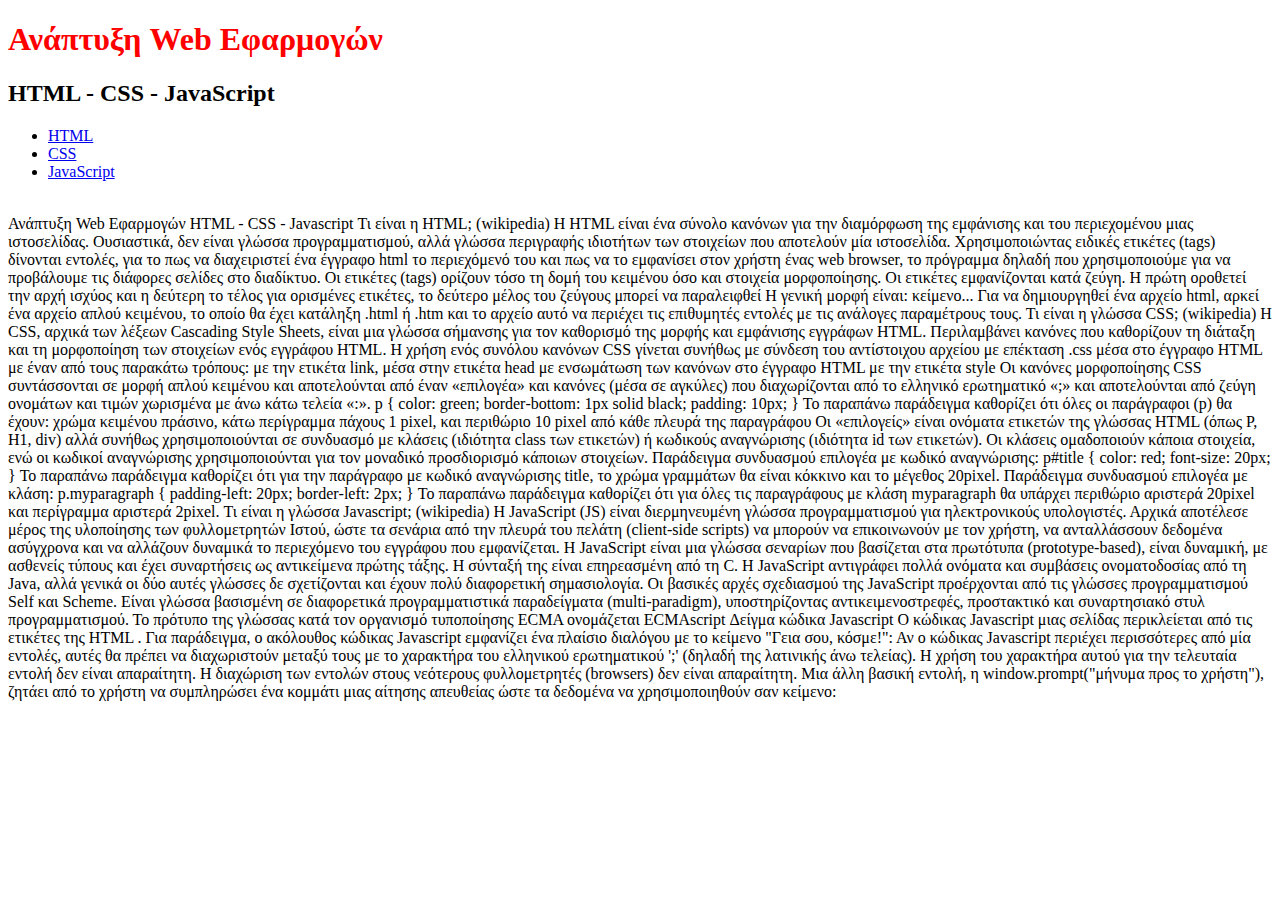
==== flex-site/index.html @ 117a0337 "init project" ====
<!DOCTYPE html>
<html lang="en">
<head>
    <meta charset="UTF-8">
    <meta http-equiv="X-UA-Compatible" content="IE=edge">
    <meta name="viewport" content="width=device-width, initial-scale=1.0">
    <title>Document</title>
    <link rel="stylesheet" href="./main.css">
</head>
<body>

    <div class="container">
        <header>
            <div class="header-title">
            <h1>Ανάπτυξη Web Εφαρμογών</h1>
            <h2>HTML - CSS - JavaScript</h2>
            </div>
            <nav>
                <ul>
                <li><a href="#">HTML</a></li>
                <li><a href="#">CSS</a></li>
                <li><a href="#">JavaScript</a></li> 
                </ul>
            </nav>
        </header>

        <main>

            <div class="banner">
                <img class="banner-img" src="../img/9f01669c-1a51-4a9c-8e97-47e1e55aefe3.jpg" alt="">
                <img class="banner-img" src="../img/0c29ed8c-0a58-4480-b1d2-f9957763717a.jpg" alt="">
                <img class="banner-img" src="../img/4dc34fdd-8a49-4094-8956-510fd96f0edf.jpg" alt="">
            </div>
            Ανάπτυξη Web Εφαρμογών
HTML - CSS - Javascript


Τι είναι η HTML; (wikipedia)

Η HTML είναι ένα σύνολο κανόνων για την διαμόρφωση της εμφάνισης και του περιεχομένου μιας ιστοσελίδας. Ουσιαστικά, δεν είναι γλώσσα προγραμματισμού, αλλά γλώσσα περιγραφής ιδιοτήτων των στοιχείων που αποτελούν μία ιστοσελίδα.

Χρησιμοποιώντας ειδικές ετικέτες (tags) δίνονται εντολές, για το πως να διαχειριστεί ένα έγγραφο html το περιεχόμενό του και πως να το εμφανίσει στον χρήστη ένας web browser, το πρόγραμμα δηλαδή που χρησιμοποιούμε για να προβάλουμε τις διάφορες σελίδες στο διαδίκτυο.

Οι ετικέτες (tags) ορίζουν τόσο τη δομή του κειμένου όσο και στοιχεία μορφοποίησης. Οι ετικέτες εμφανίζονται κατά ζεύγη.

    Η πρώτη οροθετεί την αρχή ισχύος
    και η δεύτερη το τέλος
    για ορισμένες ετικέτες, το δεύτερο μέλος του ζεύγους μπορεί να παραλειφθεί

Η γενική μορφή είναι:

              
<tag "πιθανές παράμετροι"> κείμενο... </tag>

          

Για να δημιουργηθεί ένα αρχείο html, αρκεί ένα αρχείο απλού κειμένου, το οποίο θα έχει κατάληξη .html ή .htm και το αρχείο αυτό να περιέχει τις επιθυμητές εντολές με τις ανάλογες παραμέτρους τους.
Τι είναι η γλώσσα CSS; (wikipedia)

Η CSS, αρχικά των λέξεων Cascading Style Sheets, είναι μια γλώσσα σήμανσης για τον καθορισμό της μορφής και εμφάνισης εγγράφων HTML. Περιλαμβάνει κανόνες που καθορίζουν τη διάταξη και τη μορφοποίηση των στοιχείων ενός εγγράφου HTML.

Η χρήση ενός συνόλου κανόνων CSS γίνεται συνήθως με σύνδεση του αντίστοιχου αρχείου με επέκταση .css μέσα στο έγγραφο HTML με έναν από τους παρακάτω τρόπους:

    με την ετικέτα link, μέσα στην ετικέτα head
    με ενσωμάτωση των κανόνων στο έγγραφο HTML με την ετικέτα style

          

<link rel='stylesheet' media='screen' href='to‐styl‐mou.css'>

<style> h1 { color: red; } </style>
          

      

Οι κανόνες μορφοποίησης CSS συντάσσονται σε μορφή απλού κειμένου και αποτελούνται από έναν «επιλογέα» και κανόνες (μέσα σε αγκύλες) που διαχωρίζονται από το ελληνικό ερωτηματικό «;» και αποτελούνται από ζεύγη ονομάτων και τιμών χωρισμένα με άνω κάτω τελεία «:».

          

p { 
color: green; 
border‐bottom: 1px solid black; 
padding: 10px; 
}
          

      

Το παραπάνω παράδειγμα καθορίζει ότι όλες οι παράγραφοι (p) θα έχουν:

    χρώμα κειμένου πράσινο,
    κάτω περίγραμμα πάχους 1 pixel,
    και περιθώριο 10 pixel από κάθε πλευρά της παραγράφου

Οι «επιλογείς» είναι ονόματα ετικετών της γλώσσας HTML (όπως P, H1, div) αλλά συνήθως χρησιμοποιούνται σε συνδυασμό με κλάσεις (ιδιότητα class των ετικετών) ή κωδικούς αναγνώρισης (ιδιότητα id των ετικετών).

Οι κλάσεις ομαδοποιούν κάποια στοιχεία, ενώ οι κωδικοί αναγνώρισης χρησιμοποιούνται για τον μοναδικό προσδιορισμό κάποιων στοιχείων.

Παράδειγμα συνδυασμού επιλογέα με κωδικό αναγνώρισης:

          

p#title { 
color: red; 
font‐size: 20px; 
}
          

      

Το παραπάνω παράδειγμα καθορίζει ότι για την παράγραφο με κωδικό αναγνώρισης title, το χρώμα γραμμάτων θα είναι κόκκινο και το μέγεθος 20pixel.

Παράδειγμα συνδυασμού επιλογέα με κλάση:

          

p.myparagraph { 
padding‐left: 20px; 
border‐left: 2px; 
}
          

      

Το παραπάνω παράδειγμα καθορίζει ότι για όλες τις παραγράφους με κλάση myparagraph θα υπάρχει περιθώριο αριστερά 20pixel και περίγραμμα αριστερά 2pixel.
Τι είναι η γλώσσα Javascript; (wikipedia)

Η JavaScript (JS) είναι διερμηνευμένη γλώσσα προγραμματισμού για ηλεκτρονικούς υπολογιστές. Αρχικά αποτέλεσε μέρος της υλοποίησης των φυλλομετρητών Ιστού, ώστε τα σενάρια από την πλευρά του πελάτη (client-side scripts) να μπορούν να επικοινωνούν με τον χρήστη, να ανταλλάσσουν δεδομένα ασύγχρονα και να αλλάζουν δυναμικά το περιεχόμενο του εγγράφου που εμφανίζεται.

Η JavaScript είναι μια γλώσσα σεναρίων που βασίζεται στα πρωτότυπα (prototype-based), είναι δυναμική, με ασθενείς τύπους και έχει συναρτήσεις ως αντικείμενα πρώτης τάξης. Η σύνταξή της είναι επηρεασμένη από τη C. Η JavaScript αντιγράφει πολλά ονόματα και συμβάσεις ονοματοδοσίας από τη Java, αλλά γενικά οι δύο αυτές γλώσσες δε σχετίζονται και έχουν πολύ διαφορετική σημασιολογία. Οι βασικές αρχές σχεδιασμού της JavaScript προέρχονται από τις γλώσσες προγραμματισμού Self και Scheme. Είναι γλώσσα βασισμένη σε διαφορετικά προγραμματιστικά παραδείγματα (multi-paradigm), υποστηρίζοντας αντικειμενοστρεφές, προστακτικό και συναρτησιακό στυλ προγραμματισμού.

Το πρότυπο της γλώσσας κατά τον οργανισμό τυποποίησης ECMA ονομάζεται ECMAscript
Δείγμα κώδικα Javascript

Ο κώδικας Javascript μιας σελίδας περικλείεται από τις ετικέτες της HTML <script type="text/javascript"> και </script>.

Για παράδειγμα, ο ακόλουθος κώδικας Javascript εμφανίζει ένα πλαίσιο διαλόγου με το κείμενο "Γεια σου, κόσμε!":

          

<script type="text/javascript">
alert('Γεια σου, κόσμε!');
</script>
          

      

Αν ο κώδικας Javascript περιέχει περισσότερες από μία εντολές, αυτές θα πρέπει να διαχωριστούν μεταξύ τους με το χαρακτήρα του ελληνικού ερωτηματικού ';' (δηλαδή της λατινικής άνω τελείας). Η χρήση του χαρακτήρα αυτού για την τελευταία εντολή δεν είναι απαραίτητη. Η διαχώριση των εντολών στους νεότερους φυλλομετρητές (browsers) δεν είναι απαραίτητη.

Μια άλλη βασική εντολή, η window.prompt("μήνυμα προς το χρήστη"), ζητάει από το χρήστη να συμπληρώσει ένα κομμάτι μιας αίτησης απευθείας ώστε τα δεδομένα να χρησιμοποιηθούν σαν κείμενo:

          

<script>
var firstVariable = window.prompt("PLEASE FILL IN YOUR NAME")
alert("Your name is " + firstVariable + ".")
</script>
        </main>
    </div>

</body>
</html>
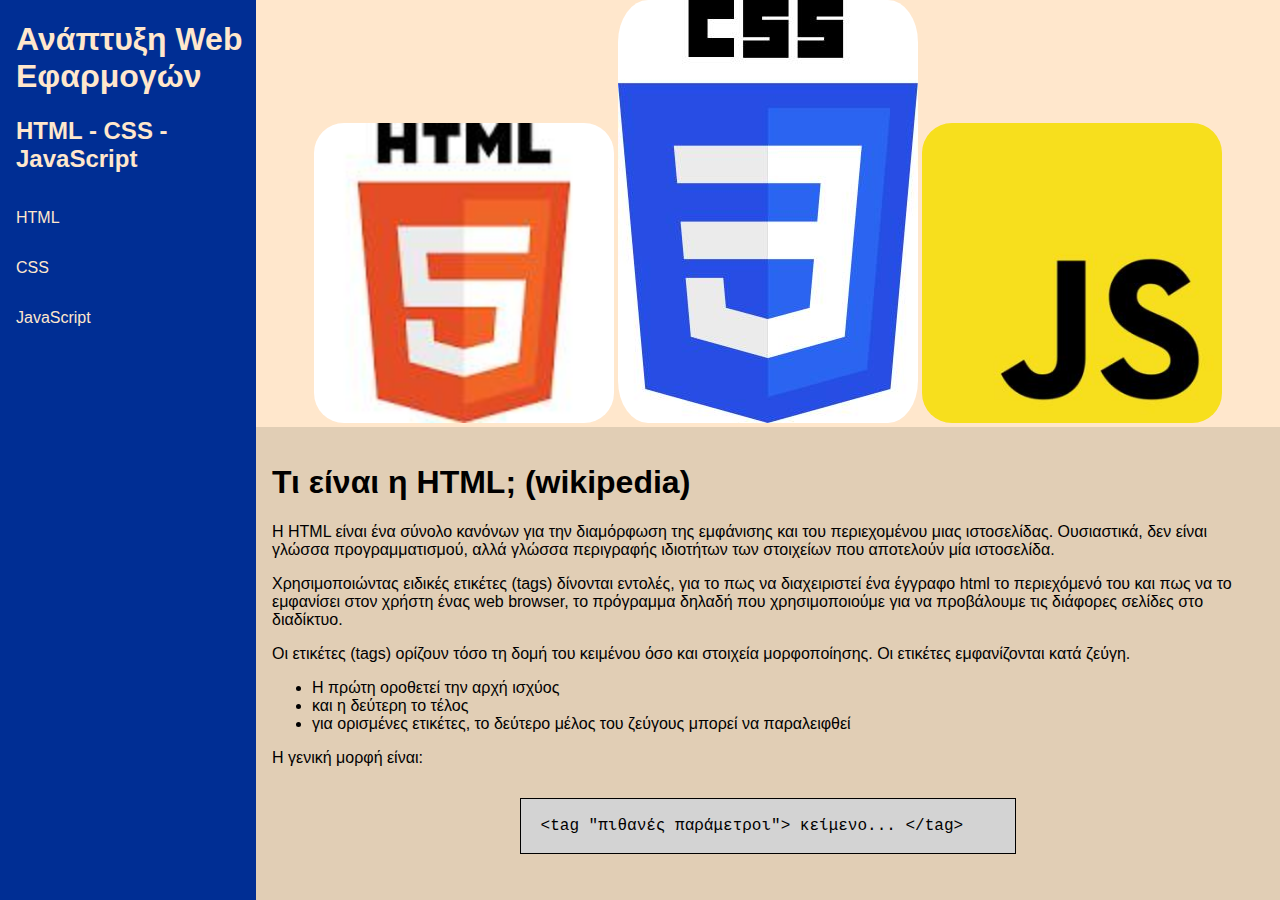
==== commit 5ede9bc8: "init project" ====
--- a/flex-site/index.html
+++ b/flex-site/index.html
@@ -5,7 +5,7 @@
     <meta http-equiv="X-UA-Compatible" content="IE=edge">
     <meta name="viewport" content="width=device-width, initial-scale=1.0">
     <title>Document</title>
-    <link rel="stylesheet" href="./main.css">
+    <link rel="stylesheet" href="./style/main.css">
 </head>
 <body>
 
@@ -15,11 +15,15 @@
             <h1>Ανάπτυξη Web Εφαρμογών</h1>
             <h2>HTML - CSS - JavaScript</h2>
             </div>
-            <nav>
+            <input class="side-menu" type="checkbox" id="side-menu">
+            <label class="hamb" for="side-menu">
+                <span class="hamb-line"></span>
+            </label>
+            <nav class="active">
                 <ul>
-                <li><a href="#">HTML</a></li>
-                <li><a href="#">CSS</a></li>
-                <li><a href="#">JavaScript</a></li> 
+                <li><a href="#html">HTML</a></li>
+                <li><a href="#css">CSS</a></li>
+                <li><a href="#javascript">JavaScript</a></li> 
                 </ul>
             </nav>
         </header>
@@ -27,136 +31,153 @@
         <main>
 
             <div class="banner">
-                <img class="banner-img" src="../img/9f01669c-1a51-4a9c-8e97-47e1e55aefe3.jpg" alt="">
-                <img class="banner-img" src="../img/0c29ed8c-0a58-4480-b1d2-f9957763717a.jpg" alt="">
-                <img class="banner-img" src="../img/4dc34fdd-8a49-4094-8956-510fd96f0edf.jpg" alt="">
+                <img class="banner-images" src="./img/9f01669c-1a51-4a9c-8e97-47e1e55aefe3.jpg" alt="">
+                <img class="banner-images" src="./img/0c29ed8c-0a58-4480-b1d2-f9957763717a.jpg" alt="">
+                <img class="banner-images" src="./img/4dc34fdd-8a49-4094-8956-510fd96f0edf.jpg" alt="">
             </div>
-            Ανάπτυξη Web Εφαρμογών
-HTML - CSS - Javascript
+
+            <section id="html" class="bgcolor-beige">
+
+                <h1>Τι είναι η HTML; (wikipedia)</h1>
+
+                <p>Η HTML είναι ένα σύνολο κανόνων για την διαμόρφωση της εμφάνισης και του περιεχομένου μιας ιστοσελίδας. Ουσιαστικά, δεν είναι γλώσσα προγραμματισμού, αλλά γλώσσα περιγραφής ιδιοτήτων των στοιχείων που αποτελούν μία ιστοσελίδα.</p>
+
+                <p>Χρησιμοποιώντας ειδικές ετικέτες (tags) δίνονται εντολές, για το πως να διαχειριστεί ένα έγγραφο html το περιεχόμενό του και πως να το εμφανίσει στον χρήστη ένας web browser, το πρόγραμμα δηλαδή που χρησιμοποιούμε για να προβάλουμε τις διάφορες σελίδες στο διαδίκτυο.</p>
+
+                <p>Οι ετικέτες (tags) ορίζουν τόσο τη δομή του κειμένου όσο και στοιχεία μορφοποίησης. Οι ετικέτες εμφανίζονται κατά ζεύγη.</p>
+                
+                <ul>
+                    <li> Η πρώτη οροθετεί την αρχή ισχύος</li>
+                    <li>και η δεύτερη το τέλος</li>
+                    <li>για ορισμένες ετικέτες, το δεύτερο μέλος του ζεύγους μπορεί να παραλειφθεί</li>
+                </ul>
+
+                <p>
+                    Η γενική μορφή είναι: 
+                <pre>
+                    <code>
+ &lt;tag "πιθανές παράμετροι"&gt; κείμενο... &lt;/tag&gt;
+                    </code> 
+                </pre>
+                </p>
+
+                        
+
+                Για να δημιουργηθεί ένα αρχείο html, αρκεί ένα αρχείο απλού κειμένου, το οποίο θα έχει κατάληξη .html ή .htm και το αρχείο αυτό να περιέχει τις επιθυμητές εντολές με τις ανάλογες παραμέτρους τους.
+            </section>
+
+            <section id="css"> 
+                <h1>Τι είναι η γλώσσα CSS; (wikipedia)</h1>
 
 
-Τι είναι η HTML; (wikipedia)
+                <p> Η CSS, αρχικά των λέξεων Cascading Style Sheets, είναι μια γλώσσα σήμανσης για τον καθορισμό της μορφής και εμφάνισης εγγράφων HTML. Περιλαμβάνει κανόνες που καθορίζουν τη διάταξη και τη μορφοποίηση των στοιχείων ενός εγγράφου HTML.</p>
 
-Η HTML είναι ένα σύνολο κανόνων για την διαμόρφωση της εμφάνισης και του περιεχομένου μιας ιστοσελίδας. Ουσιαστικά, δεν είναι γλώσσα προγραμματισμού, αλλά γλώσσα περιγραφής ιδιοτήτων των στοιχείων που αποτελούν μία ιστοσελίδα.
+                <p> Η χρήση ενός συνόλου κανόνων CSS γίνεται συνήθως με σύνδεση του αντίστοιχου αρχείου με επέκταση .css μέσα στο έγγραφο HTML με έναν από τους παρακάτω τρόπους:</p>
 
-Χρησιμοποιώντας ειδικές ετικέτες (tags) δίνονται εντολές, για το πως να διαχειριστεί ένα έγγραφο html το περιεχόμενό του και πως να το εμφανίσει στον χρήστη ένας web browser, το πρόγραμμα δηλαδή που χρησιμοποιούμε για να προβάλουμε τις διάφορες σελίδες στο διαδίκτυο.
+                <ul>
+                <li> με την ετικέτα link, μέσα στην ετικέτα head</li>
+                    <li> με ενσωμάτωση των κανόνων στο έγγραφο HTML με την ετικέτα style</li>
+                </ul>
+                
+                <pre>
+                <code>
+ &lt;link rel='stylesheet' media='screen' href='to‐styl‐mou.css'&gt;
 
-Οι ετικέτες (tags) ορίζουν τόσο τη δομή του κειμένου όσο και στοιχεία μορφοποίησης. Οι ετικέτες εμφανίζονται κατά ζεύγη.
+ &lt;style&gt; h1 { color: red; } &lt;/style&gt;
+                </code>
+                </pre>        
 
-    Η πρώτη οροθετεί την αρχή ισχύος
-    και η δεύτερη το τέλος
-    για ορισμένες ετικέτες, το δεύτερο μέλος του ζεύγους μπορεί να παραλειφθεί
+                <p> Οι κανόνες μορφοποίησης CSS συντάσσονται σε μορφή απλού κειμένου και αποτελούνται από έναν «επιλογέα» και κανόνες (μέσα σε αγκύλες) που διαχωρίζονται από το ελληνικό ερωτηματικό «;» και αποτελούνται από ζεύγη ονομάτων και τιμών χωρισμένα με άνω κάτω τελεία «:».</p>
+                <pre>
+                  <code>
+ p { 
+ color: green; 
+ border‐bottom: 1px solid black; 
+ padding: 10px; 
+ }
+                  </code>  
+                </pre>
 
-Η γενική μορφή είναι:
+                <p> Το παραπάνω παράδειγμα καθορίζει ότι όλες οι παράγραφοι (p) θα έχουν:</p>
+                <ul>
+                    <li>χρώμα κειμένου πράσινο,</li>
+                    <li>κάτω περίγραμμα πάχους 1 pixel,</li>
+                    <li>και περιθώριο 10 pixel από κάθε πλευρά της παραγράφου</li>
+                </ul>
 
-              
-<tag "πιθανές παράμετροι"> κείμενο... </tag>
+                <p> Οι «επιλογείς» είναι ονόματα ετικετών της γλώσσας HTML (όπως P, H1, div) αλλά συνήθως χρησιμοποιούνται σε συνδυασμό με κλάσεις (ιδιότητα class των ετικετών) ή κωδικούς αναγνώρισης (ιδιότητα id των ετικετών).</p>
 
-          
+                <p> Οι κλάσεις ομαδοποιούν κάποια στοιχεία, ενώ οι κωδικοί αναγνώρισης χρησιμοποιούνται για τον μοναδικό προσδιορισμό κάποιων στοιχείων.</p>
 
-Για να δημιουργηθεί ένα αρχείο html, αρκεί ένα αρχείο απλού κειμένου, το οποίο θα έχει κατάληξη .html ή .htm και το αρχείο αυτό να περιέχει τις επιθυμητές εντολές με τις ανάλογες παραμέτρους τους.
-Τι είναι η γλώσσα CSS; (wikipedia)
+                <p> Παράδειγμα συνδυασμού επιλογέα με κωδικό αναγνώρισης:</p>
+                
+                <pre>
+                <code>
+ p#title { 
+ color: red; 
+ font‐size: 20px; 
+ }
+                </code>
+                </pre>          
 
-Η CSS, αρχικά των λέξεων Cascading Style Sheets, είναι μια γλώσσα σήμανσης για τον καθορισμό της μορφής και εμφάνισης εγγράφων HTML. Περιλαμβάνει κανόνες που καθορίζουν τη διάταξη και τη μορφοποίηση των στοιχείων ενός εγγράφου HTML.
+                <p>Το παραπάνω παράδειγμα καθορίζει ότι για την παράγραφο με κωδικό αναγνώρισης title, το χρώμα γραμμάτων θα είναι κόκκινο και το μέγεθος 20pixel.</p>
 
-Η χρήση ενός συνόλου κανόνων CSS γίνεται συνήθως με σύνδεση του αντίστοιχου αρχείου με επέκταση .css μέσα στο έγγραφο HTML με έναν από τους παρακάτω τρόπους:
+                <p>Παράδειγμα συνδυασμού επιλογέα με κλάση:</p>
 
-    με την ετικέτα link, μέσα στην ετικέτα head
-    με ενσωμάτωση των κανόνων στο έγγραφο HTML με την ετικέτα style
+                <pre>
+                <code>
+  p.myparagraph { 
+  padding‐left: 20px; 
+  border‐left: 2px; 
+  }
+                </code>
+                </pre>  
+                        
 
-          
+        
 
-<link rel='stylesheet' media='screen' href='to‐styl‐mou.css'>
+                <p> Το παραπάνω παράδειγμα καθορίζει ότι για όλες τις παραγράφους με κλάση myparagraph θα υπάρχει περιθώριο αριστερά 20pixel και περίγραμμα αριστερά 2pixel.</p>
+            </section>
 
-<style> h1 { color: red; } </style>
-          
+            <section id="javascript">
+                <h1>Τι είναι η γλώσσα Javascript; (wikipedia)</h1>
+                <p>Η JavaScript (JS) είναι διερμηνευμένη γλώσσα προγραμματισμού για ηλεκτρονικούς υπολογιστές. Αρχικά αποτέλεσε μέρος της υλοποίησης των φυλλομετρητών Ιστού, ώστε τα σενάρια από την πλευρά του πελάτη (client-side scripts) να μπορούν να επικοινωνούν με τον χρήστη, να ανταλλάσσουν δεδομένα ασύγχρονα και να αλλάζουν δυναμικά το περιεχόμενο του εγγράφου που εμφανίζεται.</p>
+                <p>Η JavaScript είναι μια γλώσσα σεναρίων που βασίζεται στα πρωτότυπα (prototype-based), είναι δυναμική, με ασθενείς τύπους και έχει συναρτήσεις ως αντικείμενα πρώτης τάξης. Η σύνταξή της είναι επηρεασμένη από τη C. Η JavaScript αντιγράφει πολλά ονόματα και συμβάσεις ονοματοδοσίας από τη Java, αλλά γενικά οι δύο αυτές γλώσσες δε σχετίζονται και έχουν πολύ διαφορετική σημασιολογία. Οι βασικές αρχές σχεδιασμού της JavaScript προέρχονται από τις γλώσσες προγραμματισμού Self και Scheme. Είναι γλώσσα βασισμένη σε διαφορετικά προγραμματιστικά παραδείγματα (multi-paradigm), υποστηρίζοντας αντικειμενοστρεφές, προστακτικό και συναρτησιακό στυλ προγραμματισμού.</p>
+                <p>Το πρότυπο της γλώσσας κατά τον οργανισμό τυποποίησης ECMA ονομάζεται ECMAscript</p>
+                <h1>Δείγμα κώδικα Javascript</h1>
 
-      
+                <p>Ο κώδικας Javascript μιας σελίδας περικλείεται από τις ετικέτες της HTML &lt;script type="text/javascript"&gt; και &lt;/script&gt;.</p>
 
-Οι κανόνες μορφοποίησης CSS συντάσσονται σε μορφή απλού κειμένου και αποτελούνται από έναν «επιλογέα» και κανόνες (μέσα σε αγκύλες) που διαχωρίζονται από το ελληνικό ερωτηματικό «;» και αποτελούνται από ζεύγη ονομάτων και τιμών χωρισμένα με άνω κάτω τελεία «:».
+                <p>Για παράδειγμα, ο ακόλουθος κώδικας Javascript εμφανίζει ένα πλαίσιο διαλόγου με το κείμενο "Γεια σου, κόσμε!":</p>
 
-          
+                
+                <pre>
+                <code>
+ &lt;script type="text/javascript"&gt;
+ alert('Γεια σου, κόσμε!');
+ &lt;/script&gt;
+                </code>
+                </pre>
 
-p { 
-color: green; 
-border‐bottom: 1px solid black; 
-padding: 10px; 
-}
-          
+                
 
-      
+            
 
-Το παραπάνω παράδειγμα καθορίζει ότι όλες οι παράγραφοι (p) θα έχουν:
+                <p> Αν ο κώδικας Javascript περιέχει περισσότερες από μία εντολές, αυτές θα πρέπει να διαχωριστούν μεταξύ τους με το χαρακτήρα του ελληνικού ερωτηματικού ';' (δηλαδή της λατινικής άνω τελείας). Η χρήση του χαρακτήρα αυτού για την τελευταία εντολή δεν είναι απαραίτητη. Η διαχώριση των εντολών στους νεότερους φυλλομετρητές (browsers) δεν είναι απαραίτητη.</p>
 
-    χρώμα κειμένου πράσινο,
-    κάτω περίγραμμα πάχους 1 pixel,
-    και περιθώριο 10 pixel από κάθε πλευρά της παραγράφου
+                <p> Μια άλλη βασική εντολή, η window.prompt("μήνυμα προς το χρήστη"), ζητάει από το χρήστη να συμπληρώσει ένα κομμάτι μιας αίτησης απευθείας ώστε τα δεδομένα να χρησιμοποιηθούν σαν κείμενo:</p>
 
-Οι «επιλογείς» είναι ονόματα ετικετών της γλώσσας HTML (όπως P, H1, div) αλλά συνήθως χρησιμοποιούνται σε συνδυασμό με κλάσεις (ιδιότητα class των ετικετών) ή κωδικούς αναγνώρισης (ιδιότητα id των ετικετών).
+                <pre>
+                    <code>
+ &lt;script&gt;
+ var firstVariable = window.prompt("PLEASE FILL IN YOUR NAME")
+ alert("Your name is " + firstVariable + ".")
+ &lt;/script&gt;
+                    </code>
+                </pre> 
 
-Οι κλάσεις ομαδοποιούν κάποια στοιχεία, ενώ οι κωδικοί αναγνώρισης χρησιμοποιούνται για τον μοναδικό προσδιορισμό κάποιων στοιχείων.
-
-Παράδειγμα συνδυασμού επιλογέα με κωδικό αναγνώρισης:
-
-          
-
-p#title { 
-color: red; 
-font‐size: 20px; 
-}
-          
-
-      
-
-Το παραπάνω παράδειγμα καθορίζει ότι για την παράγραφο με κωδικό αναγνώρισης title, το χρώμα γραμμάτων θα είναι κόκκινο και το μέγεθος 20pixel.
-
-Παράδειγμα συνδυασμού επιλογέα με κλάση:
-
-          
-
-p.myparagraph { 
-padding‐left: 20px; 
-border‐left: 2px; 
-}
-          
-
-      
-
-Το παραπάνω παράδειγμα καθορίζει ότι για όλες τις παραγράφους με κλάση myparagraph θα υπάρχει περιθώριο αριστερά 20pixel και περίγραμμα αριστερά 2pixel.
-Τι είναι η γλώσσα Javascript; (wikipedia)
-
-Η JavaScript (JS) είναι διερμηνευμένη γλώσσα προγραμματισμού για ηλεκτρονικούς υπολογιστές. Αρχικά αποτέλεσε μέρος της υλοποίησης των φυλλομετρητών Ιστού, ώστε τα σενάρια από την πλευρά του πελάτη (client-side scripts) να μπορούν να επικοινωνούν με τον χρήστη, να ανταλλάσσουν δεδομένα ασύγχρονα και να αλλάζουν δυναμικά το περιεχόμενο του εγγράφου που εμφανίζεται.
-
-Η JavaScript είναι μια γλώσσα σεναρίων που βασίζεται στα πρωτότυπα (prototype-based), είναι δυναμική, με ασθενείς τύπους και έχει συναρτήσεις ως αντικείμενα πρώτης τάξης. Η σύνταξή της είναι επηρεασμένη από τη C. Η JavaScript αντιγράφει πολλά ονόματα και συμβάσεις ονοματοδοσίας από τη Java, αλλά γενικά οι δύο αυτές γλώσσες δε σχετίζονται και έχουν πολύ διαφορετική σημασιολογία. Οι βασικές αρχές σχεδιασμού της JavaScript προέρχονται από τις γλώσσες προγραμματισμού Self και Scheme. Είναι γλώσσα βασισμένη σε διαφορετικά προγραμματιστικά παραδείγματα (multi-paradigm), υποστηρίζοντας αντικειμενοστρεφές, προστακτικό και συναρτησιακό στυλ προγραμματισμού.
-
-Το πρότυπο της γλώσσας κατά τον οργανισμό τυποποίησης ECMA ονομάζεται ECMAscript
-Δείγμα κώδικα Javascript
-
-Ο κώδικας Javascript μιας σελίδας περικλείεται από τις ετικέτες της HTML <script type="text/javascript"> και </script>.
-
-Για παράδειγμα, ο ακόλουθος κώδικας Javascript εμφανίζει ένα πλαίσιο διαλόγου με το κείμενο "Γεια σου, κόσμε!":
-
-          
-
-<script type="text/javascript">
-alert('Γεια σου, κόσμε!');
-</script>
-          
-
-      
-
-Αν ο κώδικας Javascript περιέχει περισσότερες από μία εντολές, αυτές θα πρέπει να διαχωριστούν μεταξύ τους με το χαρακτήρα του ελληνικού ερωτηματικού ';' (δηλαδή της λατινικής άνω τελείας). Η χρήση του χαρακτήρα αυτού για την τελευταία εντολή δεν είναι απαραίτητη. Η διαχώριση των εντολών στους νεότερους φυλλομετρητές (browsers) δεν είναι απαραίτητη.
-
-Μια άλλη βασική εντολή, η window.prompt("μήνυμα προς το χρήστη"), ζητάει από το χρήστη να συμπληρώσει ένα κομμάτι μιας αίτησης απευθείας ώστε τα δεδομένα να χρησιμοποιηθούν σαν κείμενo:
-
-          
-
-<script>
-var firstVariable = window.prompt("PLEASE FILL IN YOUR NAME")
-alert("Your name is " + firstVariable + ".")
-</script>
+                </section>   
         </main>
     </div>
-
 </body>
 </html>--- a/flex-site/style/main.css
+++ b/flex-site/style/main.css
@@ -0,0 +1,186 @@
+:root {
+    --navy:#002e94;
+    --blue:#083AA9;
+    --beige:#e1ceb5;
+    --wedding:#ffe7cc;
+}
+
+html {
+    scroll-behavior: smooth;
+}
+
+* {
+    box-sizing: border-box;
+}
+
+body {
+    font-family: Arial, Helvetica, sans-serif;
+    margin: 0;
+    padding: 0;
+}
+
+.container {
+    display: flex;
+    flex-direction: row;
+}
+
+header {
+    background-color: var(--navy);
+    color: var(--wedding);
+    flex: 1 20%;
+}
+
+.header-title {
+    margin-left: 1rem;
+}
+
+main {
+    background-color: var(--wedding);
+    flex: 2 80%;
+    height: 100vh;
+    overflow:scroll;
+    scroll-behavior: smooth;
+}
+
+nav ul {
+    width: 100%;
+    padding: 0;
+    margin: 0;
+}
+
+nav li {
+    list-style: none;
+}
+
+nav li a {
+    display: block;
+    padding: 1rem;
+    text-decoration: none;
+    color: var(--wedding);
+}
+
+nav li a:hover{
+    background-color: var(--blue);
+}
+
+.banner {
+    text-align: center;
+}
+
+.banner img {
+    width: 300px;
+    height: auto;
+    border-radius: 10%;
+}
+
+.banner-images {
+    margin-left: auto;
+    margin-right: auto;
+}
+
+code {
+    font-family: 'Courier New', Courier, monospace;
+    background-color: lightgray;
+    border: 1px solid black;
+    display: block;
+    width: 50%;
+    margin-left: auto;
+    margin-right: auto;
+    padding-left: 10px;
+}
+
+pre {
+    white-space: pre-wrap;
+}
+
+.bgcolor-beige {
+    background-color: var(--beige);
+}
+
+section {
+    padding: 1rem;
+}
+
+.hamb {
+    position: absolute;
+    top: 5rem;
+    right: 1rem; 
+    cursor: pointer;
+    padding: 10px;
+}
+
+.hamb-line {
+    background: white;
+    display: none;
+    height: 2px;
+    position: relative;
+    width: 30px;
+}
+
+.hamb-line::before,
+.hamb-line::after{
+    background: white;
+    content:'';
+    display: block;
+    height: 100%;
+    position: absolute;
+    width: 100%;
+    transition: all .2s ease-out;
+}
+
+.hamb-line::before {
+    top: 7px;
+}
+
+.hamb-line::after {
+    top: -7px;
+}
+
+.side-menu {
+    display: none;
+}
+
+.side-menu:checked ~ nav.active {
+    display: flex;
+}
+
+.side-menu:checked ~ .hamb .hamb-line {
+    background: transparent;
+}
+
+.side-menu:checked ~ .hamb .hamb-line::before {
+    transform: rotate(-45deg);
+    top:0;
+}
+
+.side-menu:checked ~ .hamb .hamb-line::after {
+    transform: rotate(45deg);
+    top:0;
+}
+
+@media screen and (max-width:600px){
+    .container {
+        flex-direction: column;
+    }
+
+    header {
+        position: fixed;
+        width: 100%;
+    }
+
+    nav li {
+        text-align: center;
+    }
+
+    .hamb-line {
+        display: block;
+    }
+
+    nav.active {
+        display: none;
+    }
+
+    main {
+        overflow: auto;
+    }
+}